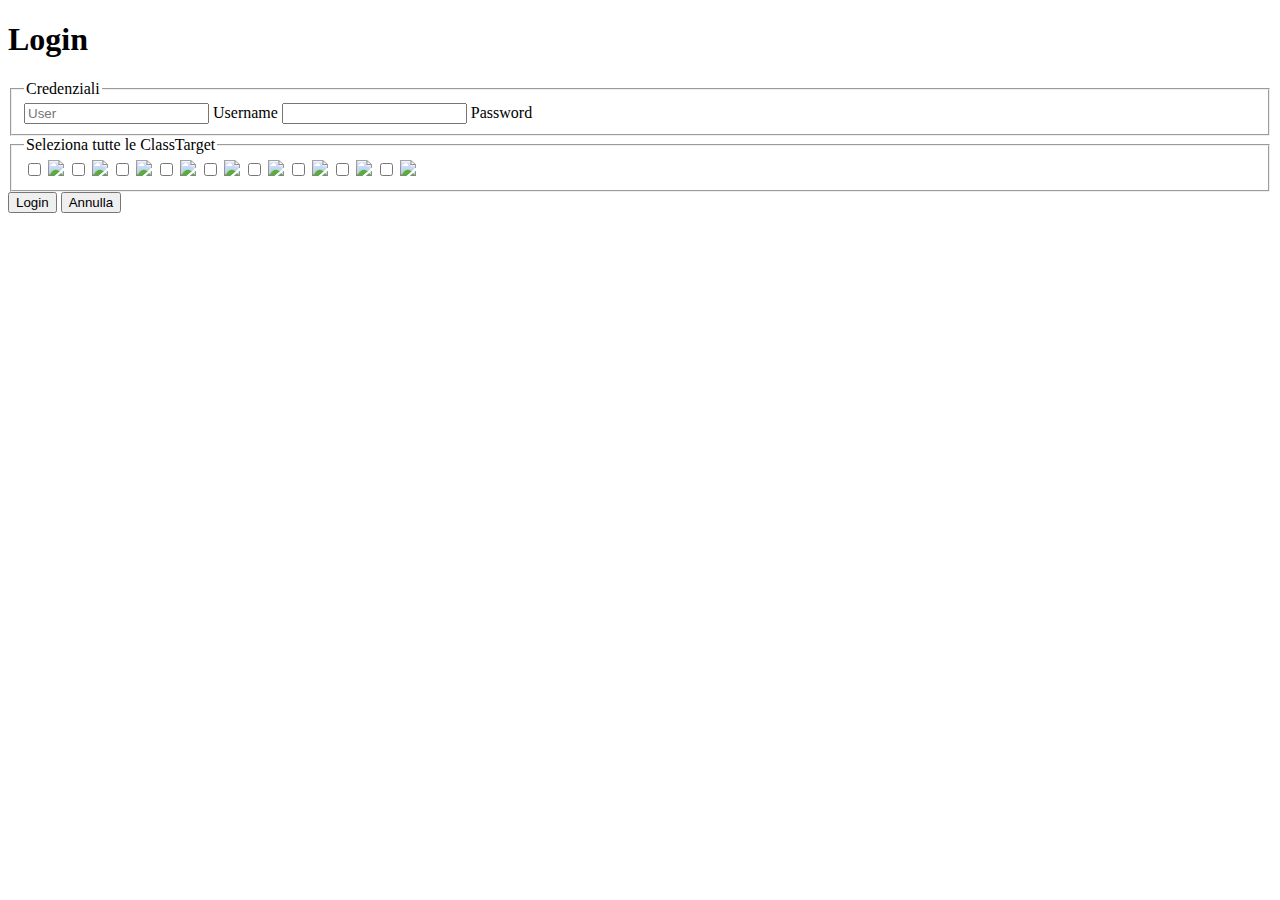
==== POC/CAPTCHA_DB/src/template/index.html @ c23133ed "Add Poc for captcha" ====
<!DOCTYPE html>
<html lang="it">
    <head>
        <meta charset="UTF-8">
        <title>
            Pagina di login
        </title>
        <meta name="description" content="Pagina per effettuare il login">
        <meta name="keywords" content="Login, Captcha">
        <meta name="author" content="Sinicato Nicola">
        <meta name="viewport" content="width=device-width, initial-scale=1">
        <base href="<component>base</component>">
    </head>
    <body>
        <h1>
            <span lang="en">Login</span>
        </h1>
        <form method="POST" action="">
            <fieldset class="credentials">
                <legend>Credenziali</legend>
                <input type="text" id="username" name="username" maxlength="30" placeholder="User" required>
                <label for ="username">Username</label>
                <input type="password" id="password" name="password" maxlength="30"required>
                <label for ="password">Password</label>
            </fieldset>
            <fieldset class="captcha-images">
                <legend>Seleziona tutte le <component>ClassTarget</component></legend>
                <input type="checkbox" id="img1" name="image" value="1" />
                <label for="img1" ><img src="<component>img1</component>"></label>
                <input type="checkbox" id="img2" name="image" value="2" />
                <label for="img2"><img src="<component>img2</component>"></label>
                <input type="checkbox" id="img3" name="image" value="3" />
                <label for="img3"><img src="<component>img3</component>"></label>
                <input type="checkbox" id="img4" name="image" value="4" />
                <label for="img4"><img src="<component>img4</component>"></label>
                <input type="checkbox" id="img5" name="image" value="5" />
                <label for="img5"><img src="<component>img5</component>"></label>
                <input type="checkbox" id="img6" name="image" value="6" />
                <label for="img6"><img src="<component>img6</component>"></label>
                <input type="checkbox" id="img7" name="image" value="7" />
                <label for="img7"><img src="<component>img7</component>"></label>
                <input type="checkbox" id="img8" name="image" value="8" />
                <label for="img8"><img src="<component>img8</component>"></label>
                <input type="checkbox" id="img9" name="image" value="9" />
                <label for="img9"><img src="<component>img9</component>"></label>
            </fieldset>
            <input type="submit" value="Login">
            <input type="reset" value="Annulla">
        </form>
    </body>
</html>
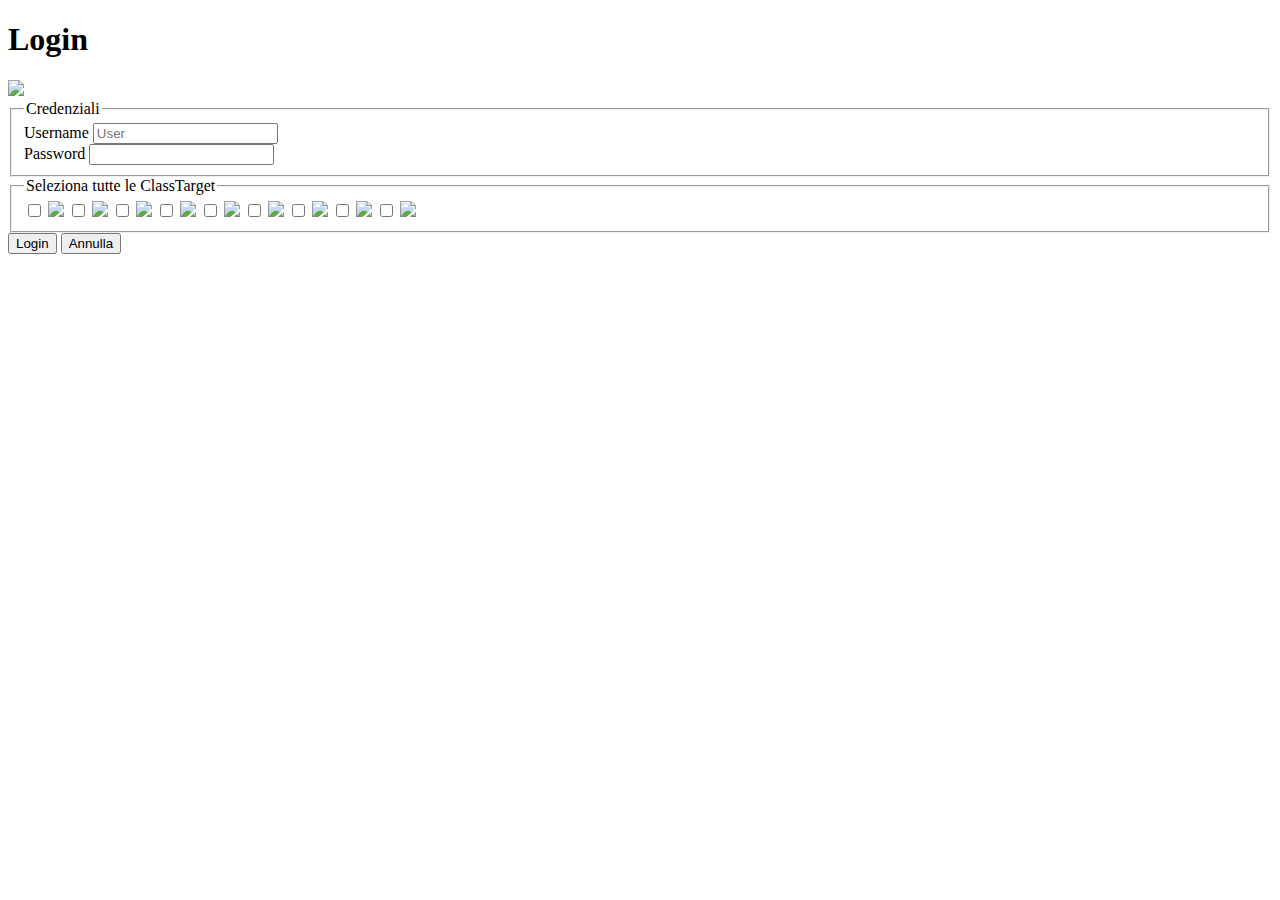
==== commit 2a4f6b6c: "correct something for the poc" ====
--- a/POC/CAPTCHA_DB/src/template/index.html
+++ b/POC/CAPTCHA_DB/src/template/index.html
@@ -9,22 +9,24 @@
         <meta name="keywords" content="Login, Captcha">
         <meta name="author" content="Sinicato Nicola">
         <meta name="viewport" content="width=device-width, initial-scale=1">
-        <base href="<component>base</component>">
     </head>
     <body>
         <h1>
             <span lang="en">Login</span>
         </h1>
-        <form method="POST" action="">
+        <form method="POST" action="verify_login.php">
+            <img src="./assets/rosso.jpg">
             <fieldset class="credentials">
                 <legend>Credenziali</legend>
-                <input type="text" id="username" name="username" maxlength="30" placeholder="User" required>
                 <label for ="username">Username</label>
+                <input type="text" id="username" name="username" maxlength="30" placeholder="User" required><br />
+                <label for ="password">Password</label>
                 <input type="password" id="password" name="password" maxlength="30"required>
-                <label for ="password">Password</label>
             </fieldset>
             <fieldset class="captcha-images">
                 <legend>Seleziona tutte le <component>ClassTarget</component></legend>
+                <input type="checkbox" id="img0" name="image" value="0" />
+                <label for="img0"><img src="<component>img0</component>"></label>
                 <input type="checkbox" id="img1" name="image" value="1" />
                 <label for="img1" ><img src="<component>img1</component>"></label>
                 <input type="checkbox" id="img2" name="image" value="2" />
@@ -41,8 +43,6 @@
                 <label for="img7"><img src="<component>img7</component>"></label>
                 <input type="checkbox" id="img8" name="image" value="8" />
                 <label for="img8"><img src="<component>img8</component>"></label>
-                <input type="checkbox" id="img9" name="image" value="9" />
-                <label for="img9"><img src="<component>img9</component>"></label>
             </fieldset>
             <input type="submit" value="Login">
             <input type="reset" value="Annulla">
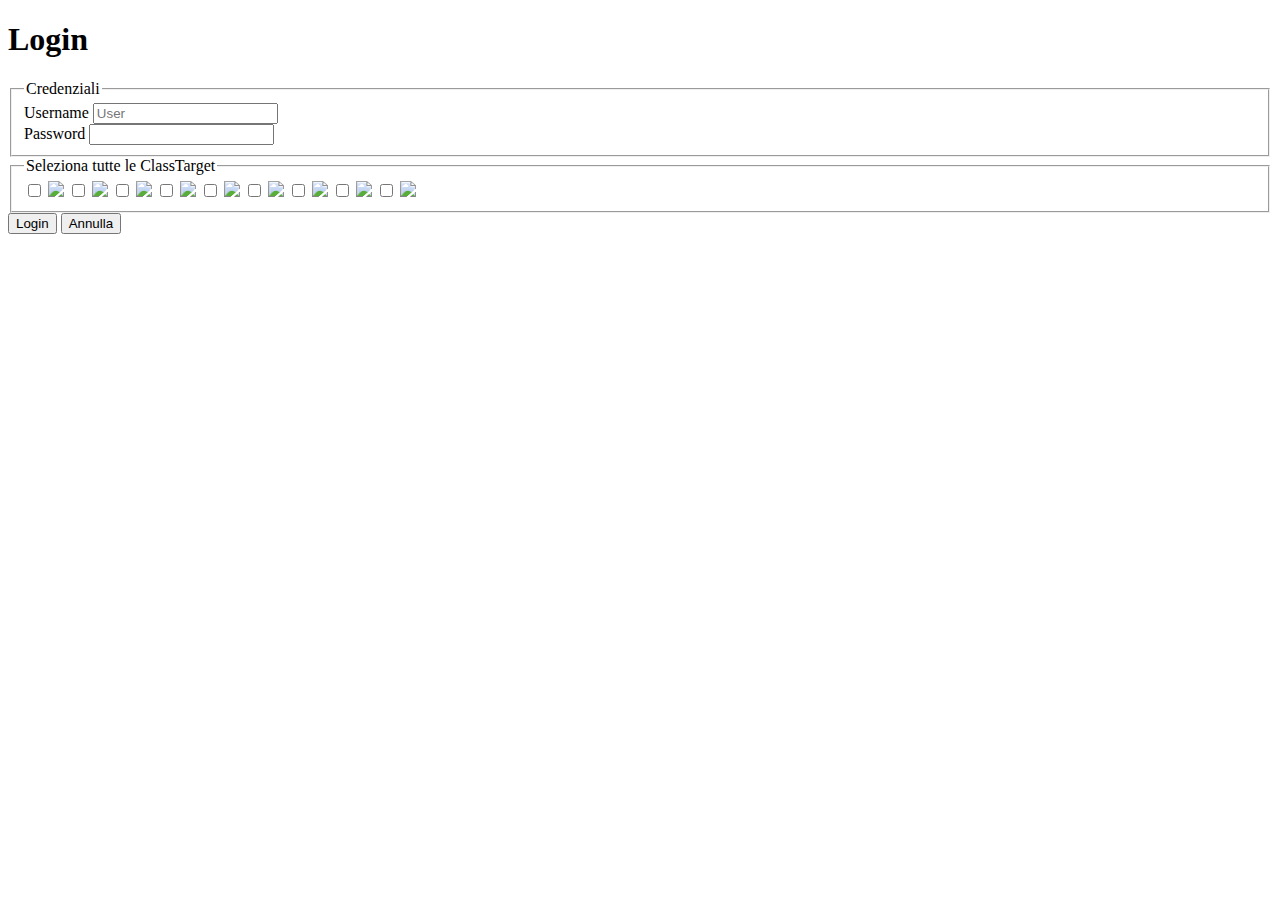
==== commit 82611687: "index" ====
--- a/POC/CAPTCHA_DB/src/template/index.html
+++ b/POC/CAPTCHA_DB/src/template/index.html
@@ -15,7 +15,6 @@
             <span lang="en">Login</span>
         </h1>
         <form method="POST" action="verify_login.php">
-            <img src="./assets/rosso.jpg">
             <fieldset class="credentials">
                 <legend>Credenziali</legend>
                 <label for ="username">Username</label>
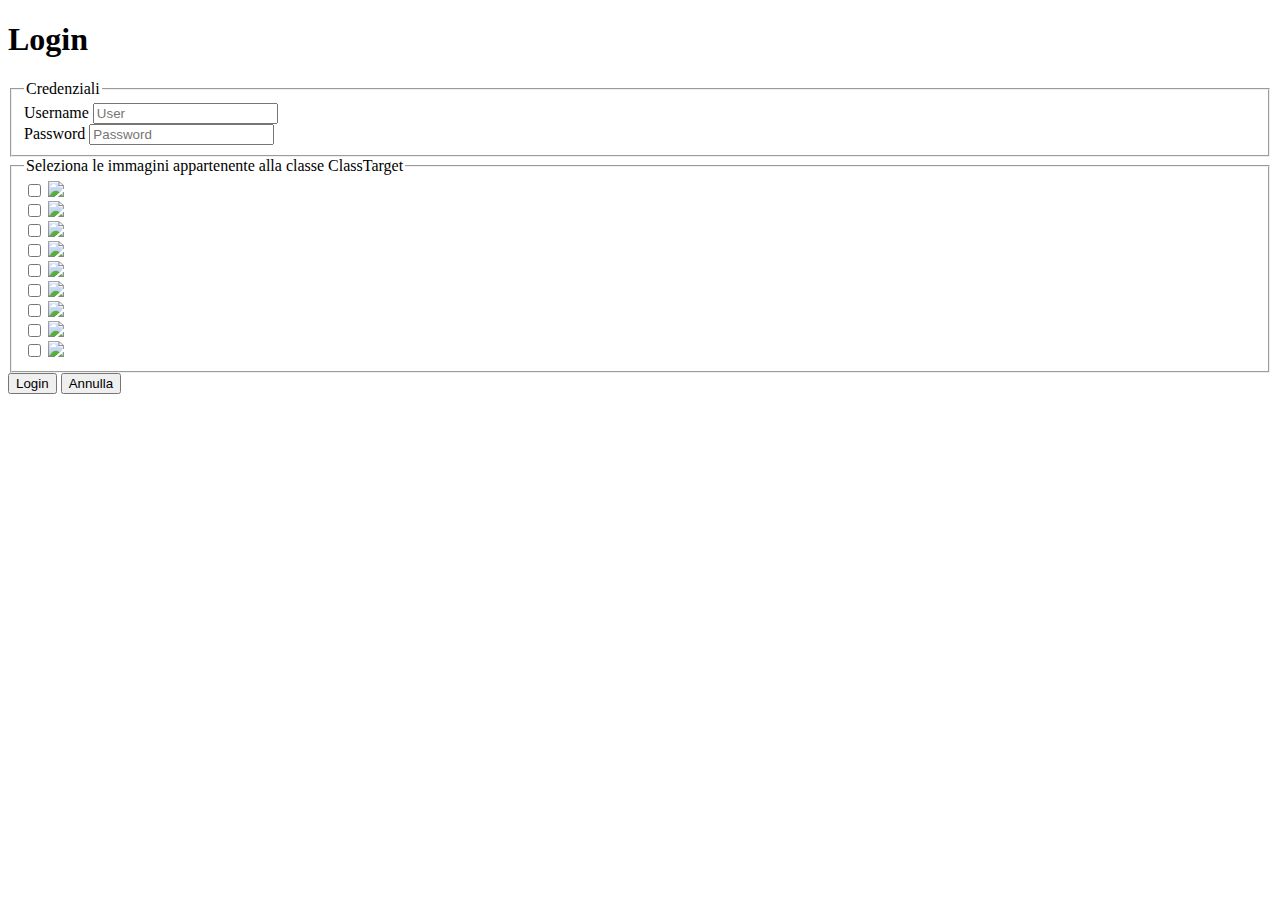
==== commit 754b9870: "integration between poc" ====
--- a/POC/CAPTCHA_DB/src/template/index.html
+++ b/POC/CAPTCHA_DB/src/template/index.html
@@ -7,42 +7,66 @@
         </title>
         <meta name="description" content="Pagina per effettuare il login">
         <meta name="keywords" content="Login, Captcha">
-        <meta name="author" content="Sinicato Nicola">
+        <meta name="author" content="Catch Em All">
         <meta name="viewport" content="width=device-width, initial-scale=1">
+        <link rel="stylesheet" type="text/css" href="main.css">
+        <script src="/POC/POW/main.js"></script>
     </head>
-    <body>
+    <body onload="displayPath()">
+	<p id="currentPath"></p>
         <h1>
             <span lang="en">Login</span>
         </h1>
-        <form method="POST" action="verify_login.php">
+        <form method="POST" action="verify_login.php" onload="pow();">
             <fieldset class="credentials">
                 <legend>Credenziali</legend>
                 <label for ="username">Username</label>
                 <input type="text" id="username" name="username" maxlength="30" placeholder="User" required><br />
                 <label for ="password">Password</label>
-                <input type="password" id="password" name="password" maxlength="30"required>
+                <input type="password" id="password" name="password" maxlength="30" placeholder="Password" required>
             </fieldset>
             <fieldset class="captcha-images">
-                <legend>Seleziona tutte le <component>ClassTarget</component></legend>
-                <input type="checkbox" id="img0" name="image" value="0" />
-                <label for="img0"><img src="<component>img0</component>"></label>
-                <input type="checkbox" id="img1" name="image" value="1" />
-                <label for="img1" ><img src="<component>img1</component>"></label>
-                <input type="checkbox" id="img2" name="image" value="2" />
-                <label for="img2"><img src="<component>img2</component>"></label>
-                <input type="checkbox" id="img3" name="image" value="3" />
-                <label for="img3"><img src="<component>img3</component>"></label>
-                <input type="checkbox" id="img4" name="image" value="4" />
-                <label for="img4"><img src="<component>img4</component>"></label>
-                <input type="checkbox" id="img5" name="image" value="5" />
-                <label for="img5"><img src="<component>img5</component>"></label>
-                <input type="checkbox" id="img6" name="image" value="6" />
-                <label for="img6"><img src="<component>img6</component>"></label>
-                <input type="checkbox" id="img7" name="image" value="7" />
-                <label for="img7"><img src="<component>img7</component>"></label>
-                <input type="checkbox" id="img8" name="image" value="8" />
-                <label for="img8"><img src="<component>img8</component>"></label>
+                <legend>Seleziona le immagini appartenente alla classe <component>ClassTarget</component></legend>
+                <div class="img-container">
+                    <input type="checkbox" id="img0" name="image[]" value="0" />
+                    <label for="img0"><img src="<component>img0</component>"></label>
+                </div>
+                <div class="img-container">
+                    <input type="checkbox" id="img1" name="image[]" value="1" />
+                    <label for="img1" ><img src="<component>img1</component>"></label>
+                </div>
+                <div class="img-container">
+                    <input type="checkbox" id="img2" name="image[]" value="2" />
+                    <label for="img2"><img src="<component>img2</component>"></label>
+                </div>
+                <div class="img-container">
+                    <input type="checkbox" id="img3" name="image[]" value="3" />
+                    <label for="img3"><img src="<component>img3</component>"></label>
+                </div>
+                <div class="img-container">
+                    <input type="checkbox" id="img4" name="image[]" value="4" />
+                    <label for="img4"><img src="<component>img4</component>"></label>
+                </div>
+                <div class="img-container">
+                    <input type="checkbox" id="img5" name="image[]" value="5" />
+                    <label for="img5"><img src="<component>img5</component>"></label>
+                </div>
+                <div class="img-container">
+                    <input type="checkbox" id="img6" name="image[]" value="6" />
+                    <label for="img6"><img src="<component>img6</component>"></label>
+                </div>
+                <div class="img-container">
+                    <input type="checkbox" id="img7" name="image[]" value="7" />
+                    <label for="img7"><img src="<component>img7</component>"></label>
+                </div>
+                <div class="img-container">
+                    <input type="checkbox" id="img8" name="image[]" value="8" /> 
+                    <label for="img8"><img src="<component>img8</component>"></label>
+                </div>
             </fieldset>
+            <input type="hidden" id="captcha-hashcode" name="captcha-hashcode" value="<component>captcha-hashcode-id</component>"/>
+            <input type="hidden" id="difficulty" name="difficulty" value="<component>captcha-difficulty</component>"/>
+            <input type="hidden" id="nonce" name="nonce" value=""/>
             <input type="submit" value="Login">
             <input type="reset" value="Annulla">
         </form>
